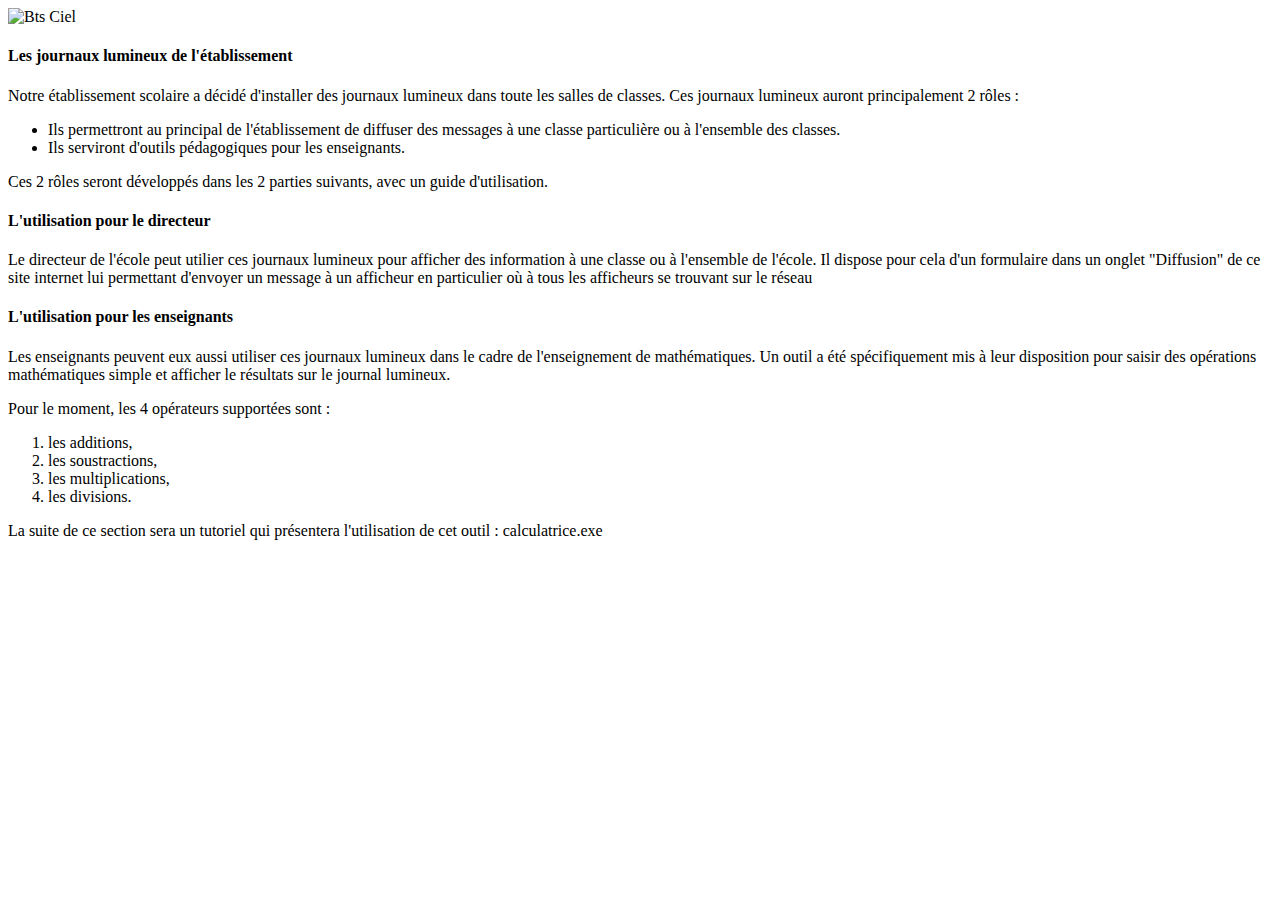
==== index.html @ 692eea97 "Le code HTML de la page de présentation" ====
<!DOCTYPE html>
<html>
    <head>
        <meta charset="UTF-8"/>
        <title> Page de présentation </title>
    </head>
    <body>
        <img src="p:/Bts Ciel.jpg" alt="Bts Ciel">
        <h4> Les journaux lumineux de l'établissement </h4>
            <p> Notre établissement scolaire a décidé d'installer des journaux lumineux dans toute les salles de classes. Ces journaux lumineux auront principalement 2 rôles : </p>
        <ul>
            <li> Ils permettront au principal de l'établissement de diffuser des messages à une classe particulière ou à l'ensemble des classes. </li>
            <li> Ils serviront d'outils pédagogiques pour les enseignants.</li>
        </ul>
            <p> Ces 2 rôles seront développés dans les 2 parties suivants, avec un guide d'utilisation. </p>
        <h4> L'utilisation pour le directeur </h4>
            <p> Le directeur de l'école peut utilier ces journaux lumineux pour afficher des information à une classe ou à l'ensemble de l'école. Il dispose pour cela d'un formulaire dans un onglet "Diffusion" de ce site internet lui permettant d'envoyer un message à un afficheur en particulier où à tous les afficheurs se trouvant sur le réseau </p>
        <h4> L'utilisation pour les enseignants </h4>
            <p> Les enseignants peuvent eux aussi utiliser ces journaux lumineux dans le cadre de l'enseignement de mathématiques. Un outil a été spécifiquement mis à leur disposition pour saisir des opérations mathématiques simple et afficher le résultats sur le journal lumineux. </p>
            <p> Pour le moment, les 4 opérateurs supportées sont : </p>
            <ol>
                <li> les additions, </li>
                <li> les soustractions, </li>
                <li> les multiplications, </li>
                <li> les divisions. </li>
            </ol>
            <p> La suite de ce section sera un tutoriel qui présentera l'utilisation de cet outil : calculatrice.exe </p>
    </body>
</html>
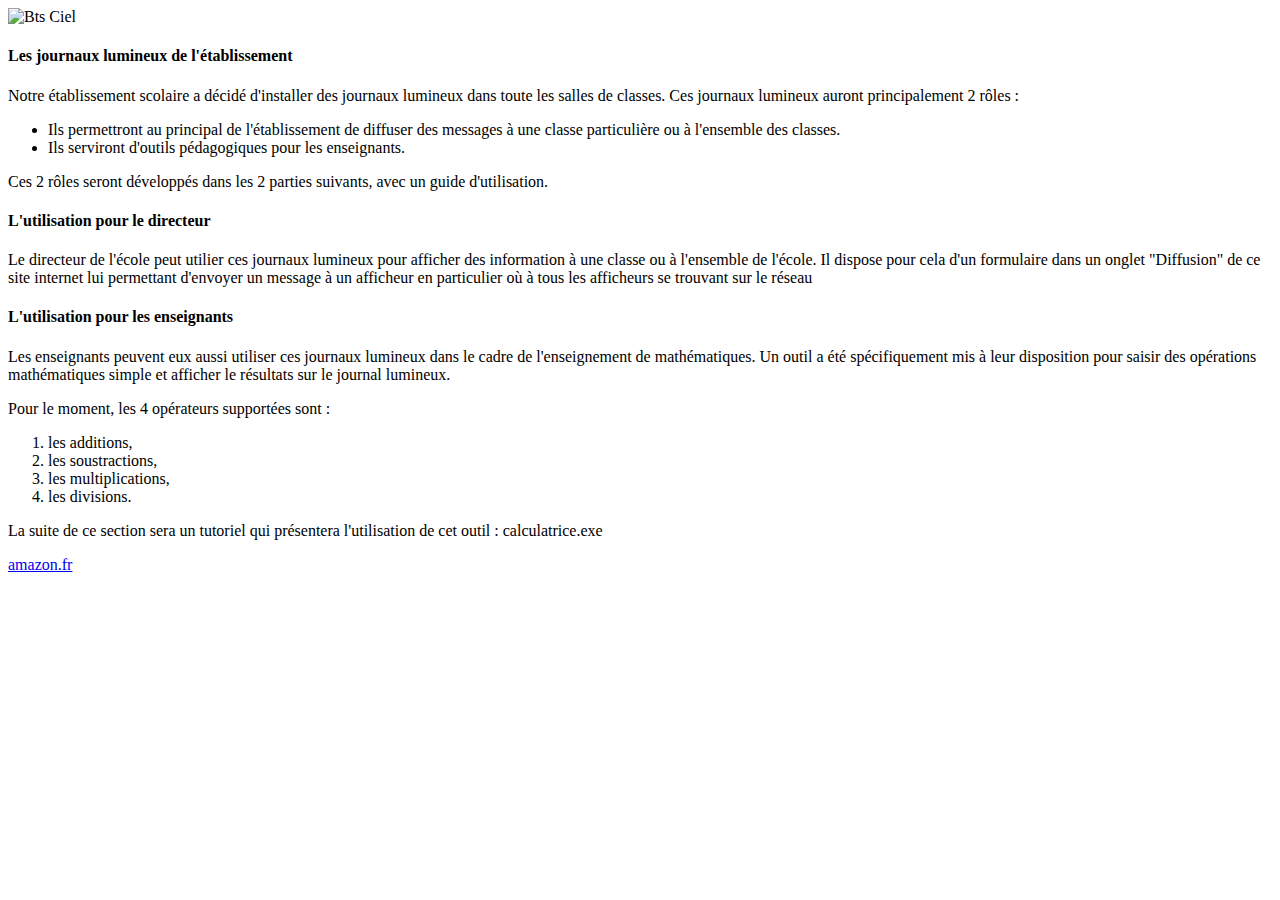
==== commit 5679b48a: "Ajout d'un lien de la page de présentation" ====
--- a/index.html
+++ b/index.html
@@ -25,5 +25,6 @@
                 <li> les divisions. </li>
             </ol>
             <p> La suite de ce section sera un tutoriel qui présentera l'utilisation de cet outil : calculatrice.exe </p>
+            <a href="https://www.amazon.fr/journal-lumineux-led/s?k=journal+lumineux+led"> amazon.fr </a>
     </body>
 </html>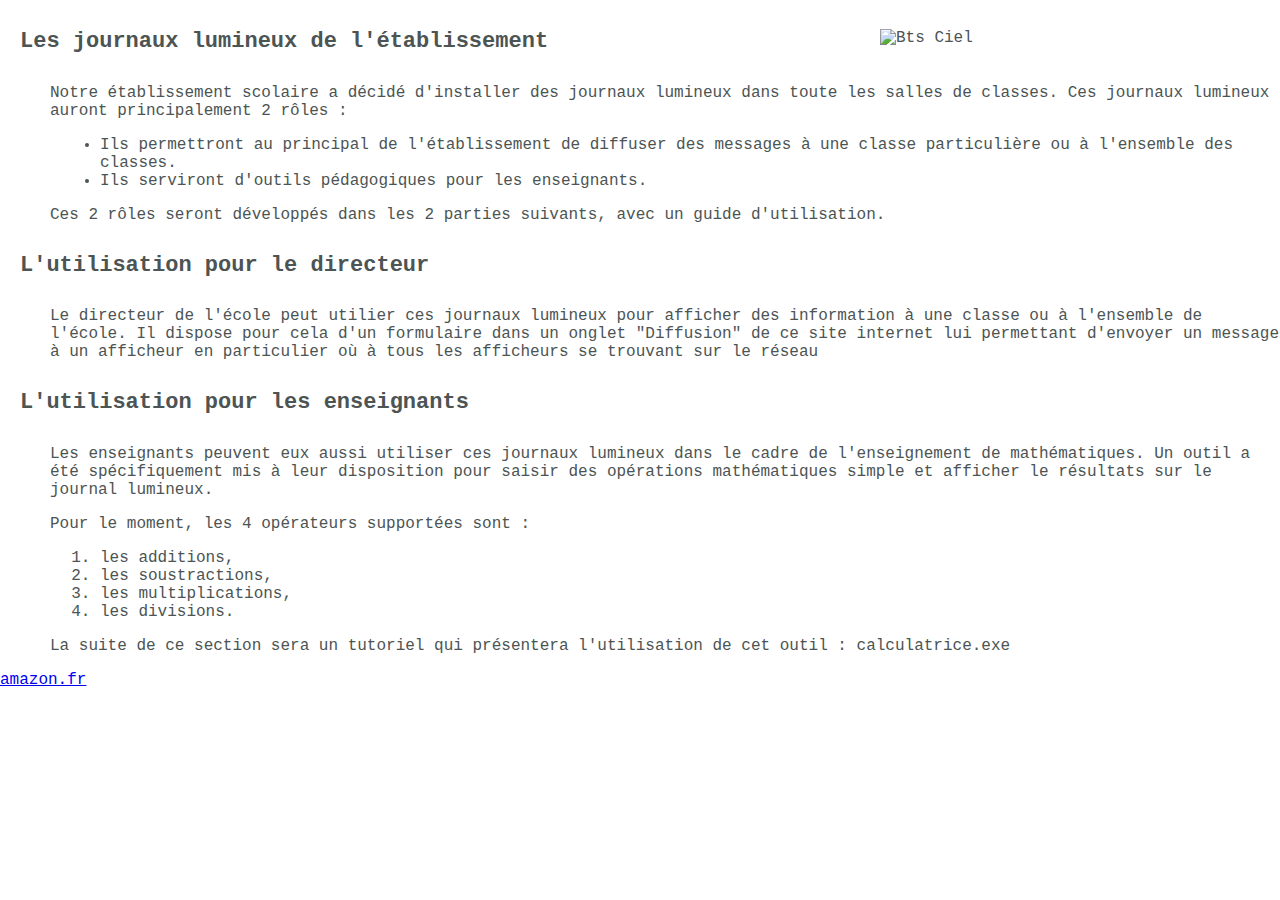
==== commit bdf7de7e: "La Page de Présentation et sa feuille de style" ====
--- a/index.html
+++ b/index.html
@@ -3,28 +3,31 @@
     <head>
         <meta charset="UTF-8"/>
         <title> Page de présentation </title>
+        <link rel="stylesheet" href="style.css" />
     </head>
     <body>
-        <img src="p:/Bts Ciel.jpg" alt="Bts Ciel">
-        <h4> Les journaux lumineux de l'établissement </h4>
-            <p> Notre établissement scolaire a décidé d'installer des journaux lumineux dans toute les salles de classes. Ces journaux lumineux auront principalement 2 rôles : </p>
-        <ul>
-            <li> Ils permettront au principal de l'établissement de diffuser des messages à une classe particulière ou à l'ensemble des classes. </li>
-            <li> Ils serviront d'outils pédagogiques pour les enseignants.</li>
-        </ul>
-            <p> Ces 2 rôles seront développés dans les 2 parties suivants, avec un guide d'utilisation. </p>
-        <h4> L'utilisation pour le directeur </h4>
-            <p> Le directeur de l'école peut utilier ces journaux lumineux pour afficher des information à une classe ou à l'ensemble de l'école. Il dispose pour cela d'un formulaire dans un onglet "Diffusion" de ce site internet lui permettant d'envoyer un message à un afficheur en particulier où à tous les afficheurs se trouvant sur le réseau </p>
-        <h4> L'utilisation pour les enseignants </h4>
-            <p> Les enseignants peuvent eux aussi utiliser ces journaux lumineux dans le cadre de l'enseignement de mathématiques. Un outil a été spécifiquement mis à leur disposition pour saisir des opérations mathématiques simple et afficher le résultats sur le journal lumineux. </p>
-            <p> Pour le moment, les 4 opérateurs supportées sont : </p>
-            <ol>
-                <li> les additions, </li>
-                <li> les soustractions, </li>
-                <li> les multiplications, </li>
-                <li> les divisions. </li>
-            </ol>
-            <p> La suite de ce section sera un tutoriel qui présentera l'utilisation de cet outil : calculatrice.exe </p>
+        <section id="presentation">
+        <img src="p:/Bts Ciel.jpg" alt="Bts Ciel" id="journal">
+            <h4> Les journaux lumineux de l'établissement </h4>
+                <p> Notre établissement scolaire a décidé d'installer des journaux lumineux dans toute les salles de classes. Ces journaux lumineux auront principalement 2 rôles : </p>
+            <ul>
+                <li> Ils permettront au principal de l'établissement de diffuser des messages à une classe particulière ou à l'ensemble des classes. </li>
+                <li> Ils serviront d'outils pédagogiques pour les enseignants.</li>
+            </ul>
+                <p> Ces 2 rôles seront développés dans les 2 parties suivants, avec un guide d'utilisation. </p>
+            <h4> L'utilisation pour le directeur </h4>
+                <p> Le directeur de l'école peut utilier ces journaux lumineux pour afficher des information à une classe ou à l'ensemble de l'école. Il dispose pour cela d'un formulaire dans un onglet "Diffusion" de ce site internet lui permettant d'envoyer un message à un afficheur en particulier où à tous les afficheurs se trouvant sur le réseau </p>
+            <h4> L'utilisation pour les enseignants </h4>
+                <p> Les enseignants peuvent eux aussi utiliser ces journaux lumineux dans le cadre de l'enseignement de mathématiques. Un outil a été spécifiquement mis à leur disposition pour saisir des opérations mathématiques simple et afficher le résultats sur le journal lumineux. </p>
+                <p> Pour le moment, les 4 opérateurs supportées sont : </p>
+                <ol>
+                    <li> les additions, </li>
+                    <li> les soustractions, </li>
+                    <li> les multiplications, </li>
+                    <li> les divisions. </li>
+                </ol>
+                <p> La suite de ce section sera un tutoriel qui présentera l'utilisation de cet outil : calculatrice.exe </p>
             <a href="https://www.amazon.fr/journal-lumineux-led/s?k=journal+lumineux+led"> amazon.fr </a>
+        </section>
     </body>
 </html>--- a/style.css
+++ b/style.css
@@ -0,0 +1,35 @@
+body {
+    margin: 0px;
+    padding: 0px;
+    font-family: 'Courier New', Courier, monospace;
+    font-size: 16px;
+    color: #4c5454;
+}
+
+h4 {
+    font-size: 22px;
+    padding-left: 20px;
+}
+
+h2 {
+    font-size: 20px;
+    padding-left: 50px;
+}
+
+p {
+    padding-left: 50px;
+}
+
+img#journal {
+    float: right;
+    width: 400px;
+}
+
+ol {
+    padding-left: 100px;
+}
+
+ul {
+    padding-left: 100px;
+}
+
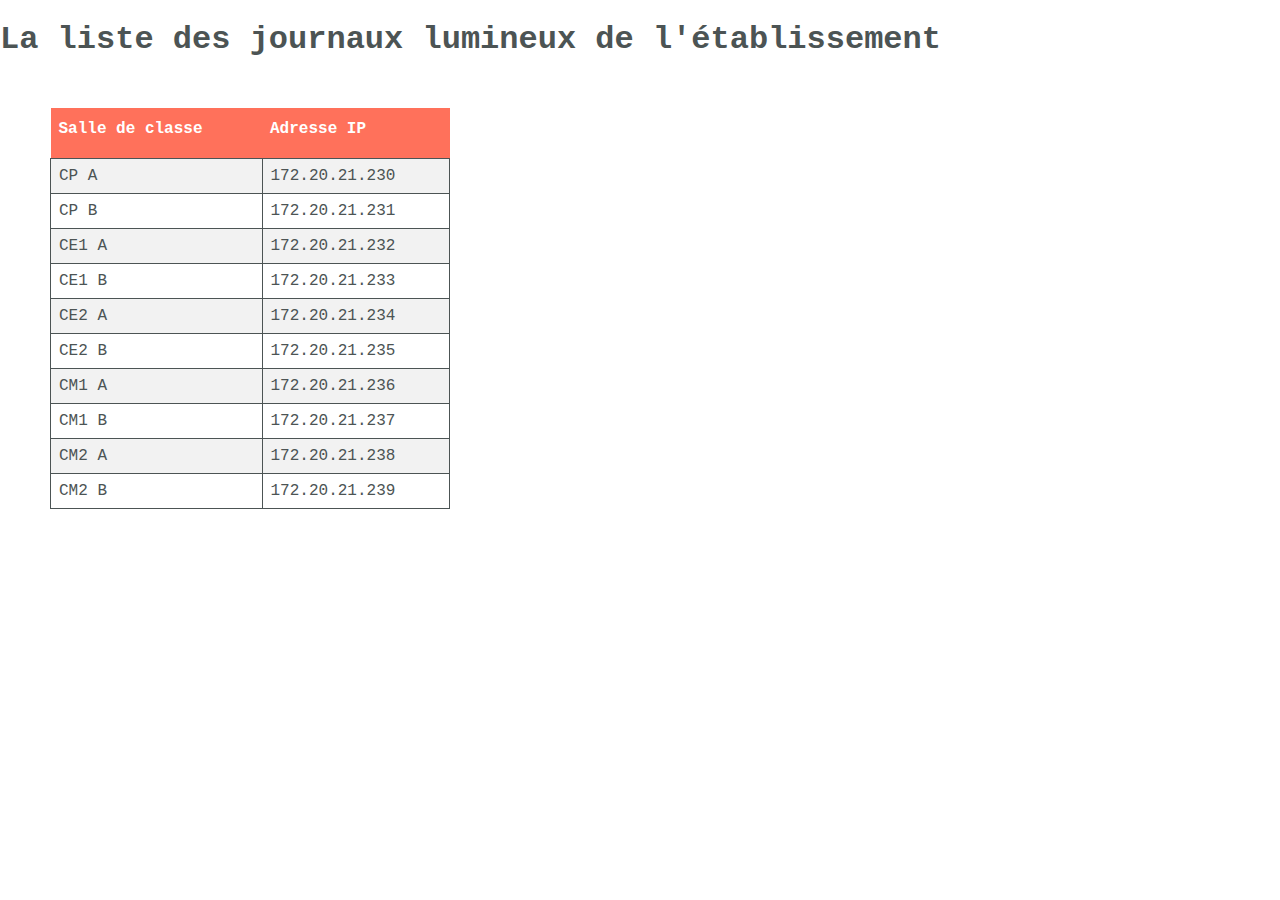
==== commit 44edde14: "La page liste et feuille de style" ====
--- a/index.html
+++ b/index.html
@@ -1,33 +1,59 @@
 <!DOCTYPE html>
 <html>
     <head>
-        <meta charset="UTF-8"/>
-        <title> Page de présentation </title>
+        <meta charset="utf-8"/>
+        <title>Liste des journaux lumineux</title>
         <link rel="stylesheet" href="style.css" />
     </head>
     <body>
-        <section id="presentation">
-        <img src="p:/Bts Ciel.jpg" alt="Bts Ciel" id="journal">
-            <h4> Les journaux lumineux de l'établissement </h4>
-                <p> Notre établissement scolaire a décidé d'installer des journaux lumineux dans toute les salles de classes. Ces journaux lumineux auront principalement 2 rôles : </p>
-            <ul>
-                <li> Ils permettront au principal de l'établissement de diffuser des messages à une classe particulière ou à l'ensemble des classes. </li>
-                <li> Ils serviront d'outils pédagogiques pour les enseignants.</li>
-            </ul>
-                <p> Ces 2 rôles seront développés dans les 2 parties suivants, avec un guide d'utilisation. </p>
-            <h4> L'utilisation pour le directeur </h4>
-                <p> Le directeur de l'école peut utilier ces journaux lumineux pour afficher des information à une classe ou à l'ensemble de l'école. Il dispose pour cela d'un formulaire dans un onglet "Diffusion" de ce site internet lui permettant d'envoyer un message à un afficheur en particulier où à tous les afficheurs se trouvant sur le réseau </p>
-            <h4> L'utilisation pour les enseignants </h4>
-                <p> Les enseignants peuvent eux aussi utiliser ces journaux lumineux dans le cadre de l'enseignement de mathématiques. Un outil a été spécifiquement mis à leur disposition pour saisir des opérations mathématiques simple et afficher le résultats sur le journal lumineux. </p>
-                <p> Pour le moment, les 4 opérateurs supportées sont : </p>
-                <ol>
-                    <li> les additions, </li>
-                    <li> les soustractions, </li>
-                    <li> les multiplications, </li>
-                    <li> les divisions. </li>
-                </ol>
-                <p> La suite de ce section sera un tutoriel qui présentera l'utilisation de cet outil : calculatrice.exe </p>
-            <a href="https://www.amazon.fr/journal-lumineux-led/s?k=journal+lumineux+led"> amazon.fr </a>
+        <section>
+            <h1>La liste des journaux lumineux de l'établissement</h1>
+            <table>
+                <tr>
+                    <th>Salle de classe</th>
+                    <th>Adresse IP</th>
+                </tr>
+                <tr>
+                    <td>CP A</td>
+                    <td> 172.20.21.230</td>
+                </tr>
+                <tr>
+                    <td>CP B</td>
+                    <td>172.20.21.231</td>
+                </tr>
+                <tr>
+                    <td>CE1 A</td>
+                    <td>172.20.21.232</td>
+                </tr>
+                <tr>
+                    <td>CE1 B</td>
+                    <td>172.20.21.233</td>
+                </tr>
+                <tr>
+                    <td>CE2 A</td>
+                    <td>172.20.21.234</td>
+                </tr>
+                <tr> 
+                    <td>CE2 B</td>
+                    <td>172.20.21.235</td>
+                </tr>
+                <tr>
+                    <td>CM1 A</td>
+                    <td>172.20.21.236</td>
+                </tr>
+                <tr>
+                    <td>CM1 B</td>
+                    <td>172.20.21.237</td>
+                </tr>
+                <tr>
+                    <td>CM2 A</td>
+                    <td>172.20.21.238</td>
+                </tr>
+                <tr>
+                    <td>CM2 B</td>
+                    <td>172.20.21.239</td>
+                </tr>
+            </table>
         </section>
     </body>
 </html>--- a/style.css
+++ b/style.css
@@ -33,3 +33,40 @@
     padding-left: 100px;
 }
 
+a {
+    padding-left: 20px;
+}
+
+a:hover {
+    color:blue;
+}
+
+table {
+    border-collapse: collapse;
+    width: 400px;
+    margin: 50px;
+}
+
+td{
+    border: 1px;
+    border: solid 1px;
+    padding: 8px;
+}
+
+tr:nth-child(even){
+    background-color: #f2f2f2;
+}
+
+tr:hover{
+    background-color: #DDDDDD;
+}
+
+th{
+    padding-top: 12px;
+    padding-left: 8px;
+    padding-bottom: 20px;
+    padding-right: 8px;
+    text-align: left;
+    background-color: #FF715B;
+    color: #FFFFFF;
+}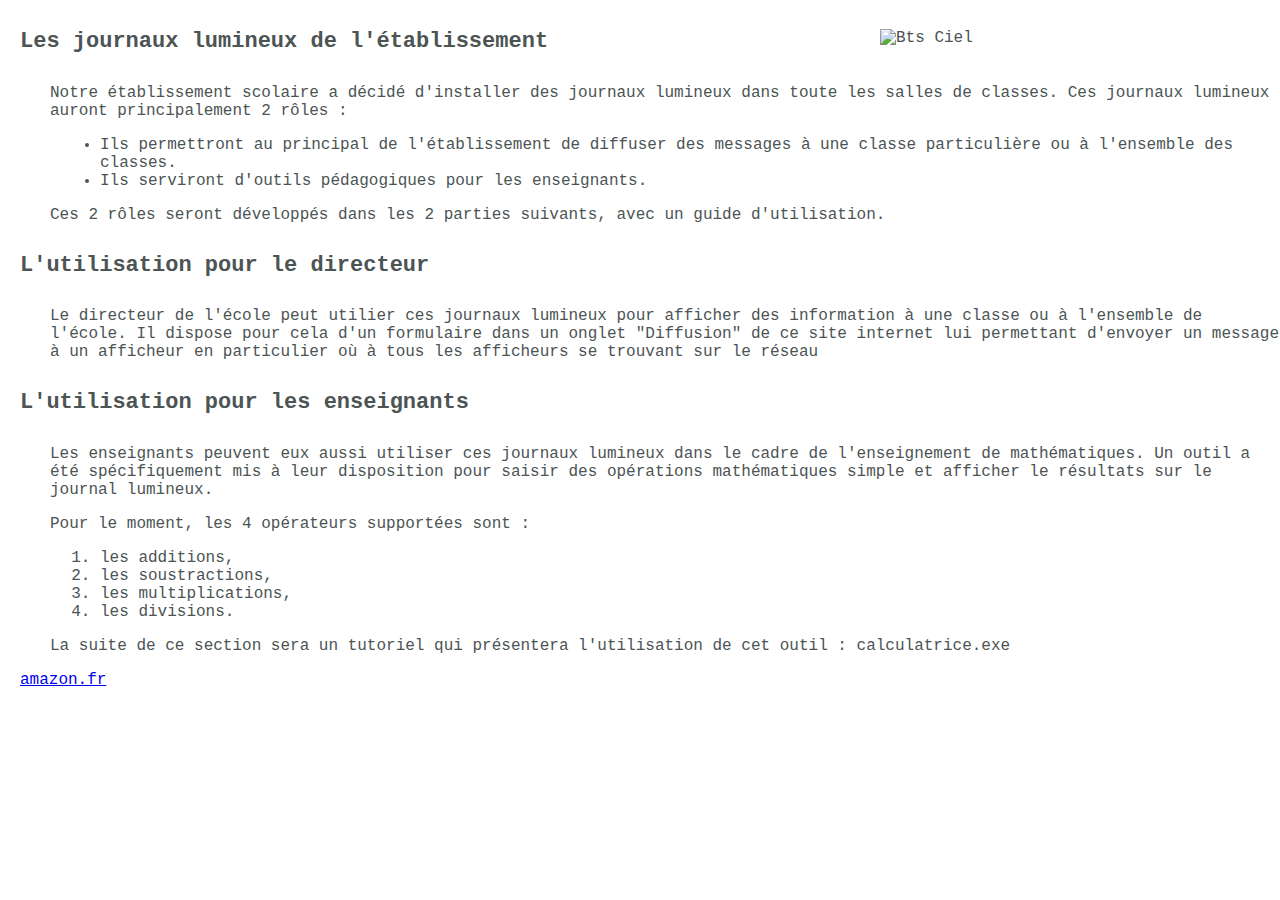
==== commit c0f1b5d1: "html" ====
--- a/index.html
+++ b/index.html
@@ -1,59 +1,33 @@
 <!DOCTYPE html>
 <html>
     <head>
-        <meta charset="utf-8"/>
-        <title>Liste des journaux lumineux</title>
+        <meta charset="UTF-8"/>
+        <title> Page de présentation </title>
         <link rel="stylesheet" href="style.css" />
     </head>
     <body>
-        <section>
-            <h1>La liste des journaux lumineux de l'établissement</h1>
-            <table>
-                <tr>
-                    <th>Salle de classe</th>
-                    <th>Adresse IP</th>
-                </tr>
-                <tr>
-                    <td>CP A</td>
-                    <td> 172.20.21.230</td>
-                </tr>
-                <tr>
-                    <td>CP B</td>
-                    <td>172.20.21.231</td>
-                </tr>
-                <tr>
-                    <td>CE1 A</td>
-                    <td>172.20.21.232</td>
-                </tr>
-                <tr>
-                    <td>CE1 B</td>
-                    <td>172.20.21.233</td>
-                </tr>
-                <tr>
-                    <td>CE2 A</td>
-                    <td>172.20.21.234</td>
-                </tr>
-                <tr> 
-                    <td>CE2 B</td>
-                    <td>172.20.21.235</td>
-                </tr>
-                <tr>
-                    <td>CM1 A</td>
-                    <td>172.20.21.236</td>
-                </tr>
-                <tr>
-                    <td>CM1 B</td>
-                    <td>172.20.21.237</td>
-                </tr>
-                <tr>
-                    <td>CM2 A</td>
-                    <td>172.20.21.238</td>
-                </tr>
-                <tr>
-                    <td>CM2 B</td>
-                    <td>172.20.21.239</td>
-                </tr>
-            </table>
+        <section id="presentation">
+        <img src="p:/Bts Ciel.jpg" alt="Bts Ciel" id="journal">
+            <h4> Les journaux lumineux de l'établissement </h4>
+                <p> Notre établissement scolaire a décidé d'installer des journaux lumineux dans toute les salles de classes. Ces journaux lumineux auront principalement 2 rôles : </p>
+            <ul>
+                <li> Ils permettront au principal de l'établissement de diffuser des messages à une classe particulière ou à l'ensemble des classes. </li>
+                <li> Ils serviront d'outils pédagogiques pour les enseignants.</li>
+            </ul>
+                <p> Ces 2 rôles seront développés dans les 2 parties suivants, avec un guide d'utilisation. </p>
+            <h4> L'utilisation pour le directeur </h4>
+                <p> Le directeur de l'école peut utilier ces journaux lumineux pour afficher des information à une classe ou à l'ensemble de l'école. Il dispose pour cela d'un formulaire dans un onglet "Diffusion" de ce site internet lui permettant d'envoyer un message à un afficheur en particulier où à tous les afficheurs se trouvant sur le réseau </p>
+            <h4> L'utilisation pour les enseignants </h4>
+                <p> Les enseignants peuvent eux aussi utiliser ces journaux lumineux dans le cadre de l'enseignement de mathématiques. Un outil a été spécifiquement mis à leur disposition pour saisir des opérations mathématiques simple et afficher le résultats sur le journal lumineux. </p>
+                <p> Pour le moment, les 4 opérateurs supportées sont : </p>
+                <ol>
+                    <li> les additions, </li>
+                    <li> les soustractions, </li>
+                    <li> les multiplications, </li>
+                    <li> les divisions. </li>
+                </ol>
+                <p> La suite de ce section sera un tutoriel qui présentera l'utilisation de cet outil : calculatrice.exe </p>
+            <a href="https://www.amazon.fr/journal-lumineux-led/s?k=journal+lumineux+led"> amazon.fr </a>
         </section>
     </body>
 </html>